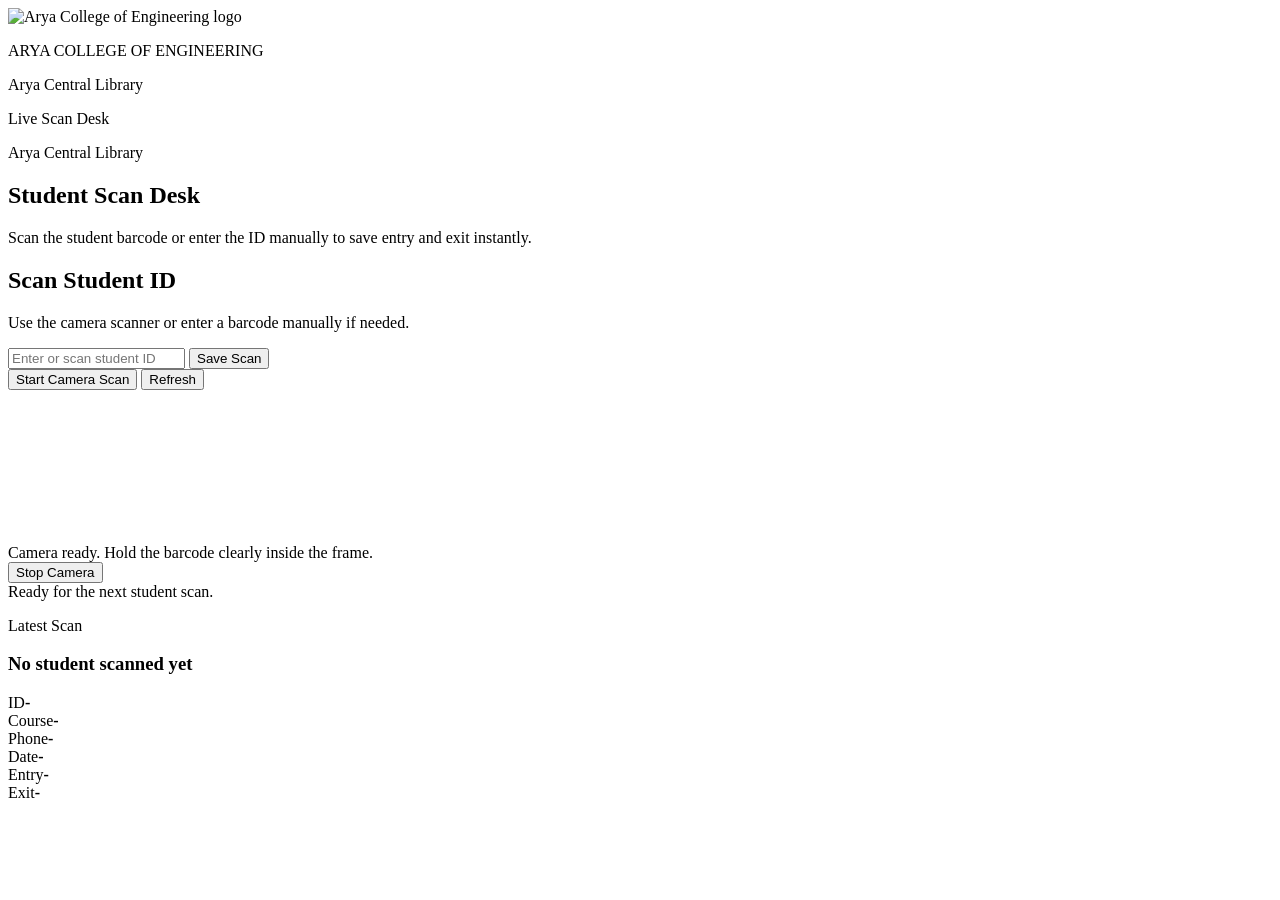
==== dashboard/camera.html @ 2475fee5 "init" ====
<!DOCTYPE html>
<html lang="en">
<head>
  <meta charset="UTF-8">
  <meta name="viewport" content="width=device-width, initial-scale=1.0">
  <title>Library Saathi Camera Scan</title>
  <link rel="icon" type="image/svg+xml" href="/static/favicon.svg">
  <link rel="stylesheet" href="/static/styles.css">
</head>
<body>
  <div class="shell">
    <section class="camera-hero">
      <div class="camera-brandbar">
        <div class="camera-brand">
          <img class="brand-logo" src="/static/ace_logo.jpeg" alt="Arya College of Engineering logo">
          <div>
            <p class="brand-name">ARYA COLLEGE OF ENGINEERING</p>
            <p class="brand-sub">Arya Central Library</p>
          </div>
        </div>
        <div class="camera-badge">Live Scan Desk</div>
      </div>

      <div class="hero-card scan-panel camera-scan-panel camera-scan-focus">
        <div class="camera-panel-copy">
          <p class="eyebrow">Arya Central Library</p>
          <h1>Student Scan Desk</h1>
          <p class="sub">Scan the student barcode or enter the ID manually to save entry and exit instantly.</p>
        </div>
        <h2>Scan Student ID</h2>
        <p>Use the camera scanner or enter a barcode manually if needed.</p>
        <form id="scanForm" class="scan-box">
          <input id="studentId" name="student_id" autocomplete="off" placeholder="Enter or scan student ID">
          <button type="submit">Save Scan</button>
        </form>
        <div class="action-row">
          <button id="startCameraBtn" type="button">Start Camera Scan</button>
          <button class="secondary" id="refreshBtn" type="button">Refresh</button>
        </div>
        <div class="camera-shell hidden" id="cameraShell">
          <div class="camera-frame">
            <video id="cameraVideo" autoplay playsinline muted></video>
            <div class="camera-overlay">
              <div class="scan-target">
                <div class="scan-line"></div>
              </div>
            </div>
          </div>
          <div class="camera-note" id="cameraNote">Camera ready. Hold the barcode clearly inside the frame.</div>
          <button class="secondary" id="stopCameraBtn" type="button">Stop Camera</button>
        </div>
        <div id="feedback" class="feedback">Ready for the next student scan.</div>
        <div class="result-card hidden" id="resultCard">
          <p class="result-eyebrow" id="resultAction">Latest Scan</p>
          <h3 id="resultName">No student scanned yet</h3>
          <div class="result-grid">
            <div><span>ID</span><strong id="resultStudentId">-</strong></div>
            <div><span>Course</span><strong id="resultCourse">-</strong></div>
            <div><span>Phone</span><strong id="resultPhone">-</strong></div>
            <div><span>Date</span><strong id="resultDate">-</strong></div>
            <div><span>Entry</span><strong id="resultEntry">-</strong></div>
            <div><span>Exit</span><strong id="resultExit">-</strong></div>
          </div>
        </div>
      </div>
    </section>
  </div>

  <script src="https://unpkg.com/@zxing/browser@0.1.5/umd/index.min.js"></script>
  <script src="/static/app.js"></script>
</body>
</html>
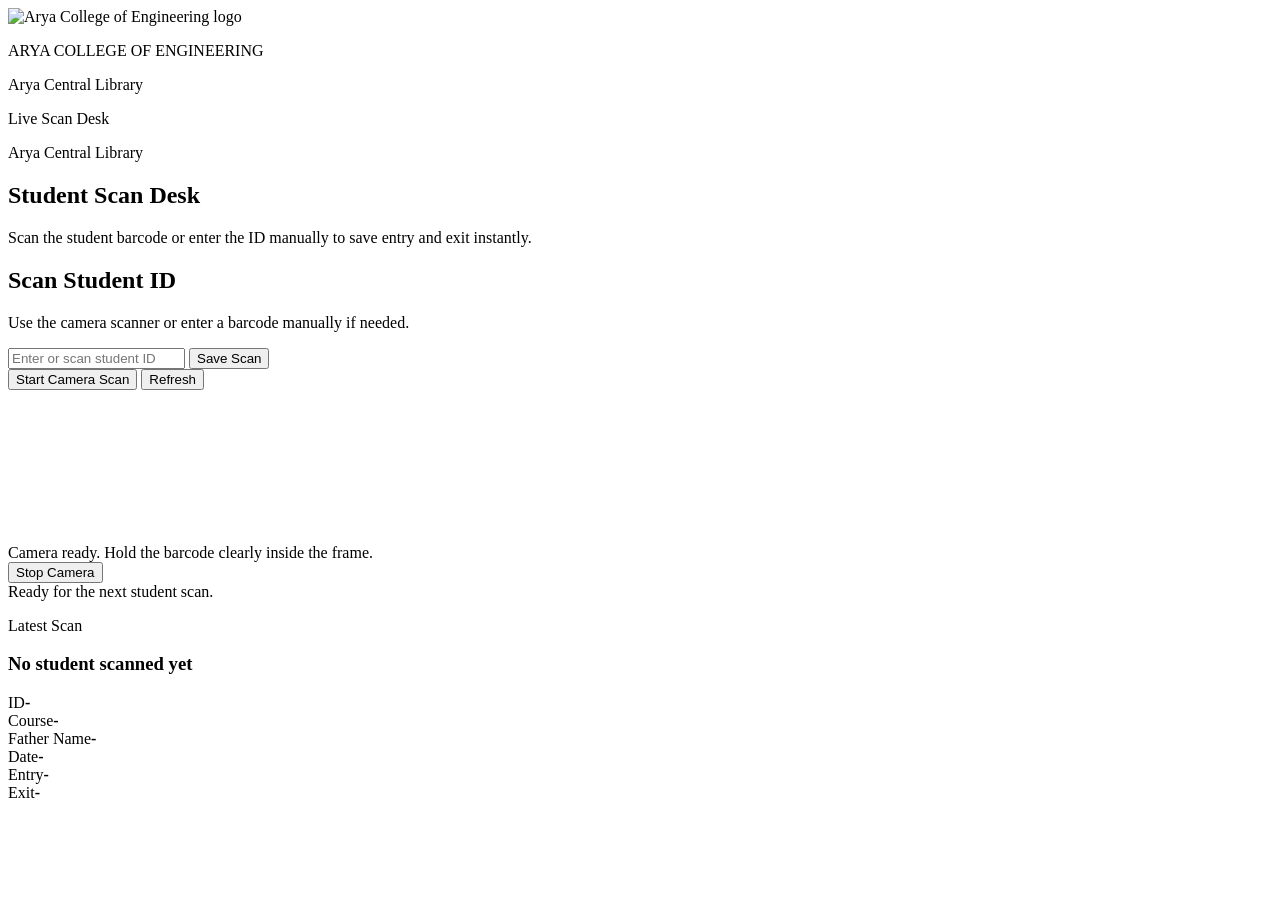
==== commit 03c5233a: "Fix auth and dashboard runtime issues" ====
--- a/dashboard/camera.html
+++ b/dashboard/camera.html
@@ -56,7 +56,7 @@
           <div class="result-grid">
             <div><span>ID</span><strong id="resultStudentId">-</strong></div>
             <div><span>Course</span><strong id="resultCourse">-</strong></div>
-            <div><span>Phone</span><strong id="resultPhone">-</strong></div>
+            <div><span>Father Name</span><strong id="resultFatherName">-</strong></div>
             <div><span>Date</span><strong id="resultDate">-</strong></div>
             <div><span>Entry</span><strong id="resultEntry">-</strong></div>
             <div><span>Exit</span><strong id="resultExit">-</strong></div>
@@ -66,7 +66,6 @@
     </section>
   </div>
 
-  <script src="https://unpkg.com/@zxing/browser@0.1.5/umd/index.min.js"></script>
   <script src="/static/app.js"></script>
 </body>
 </html>
